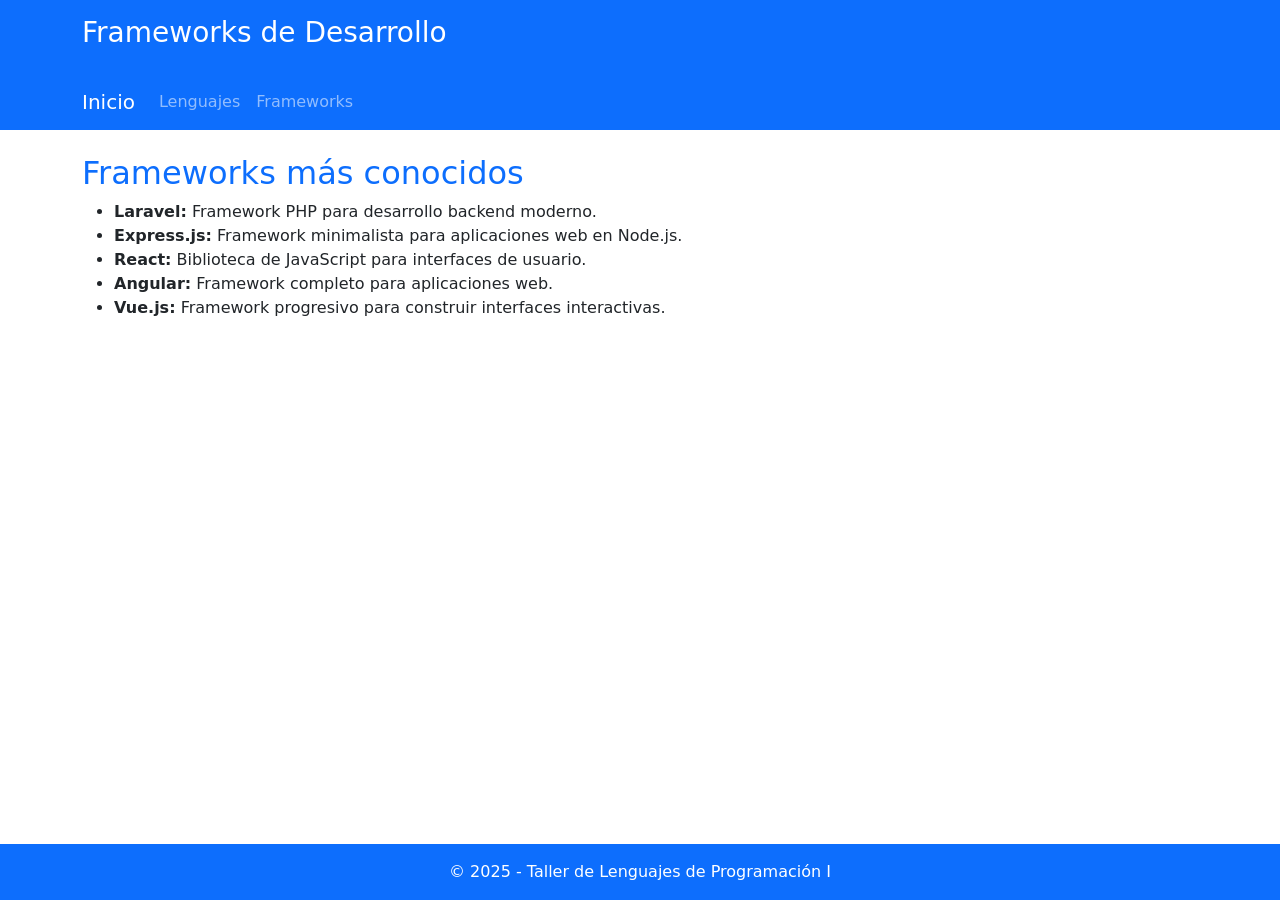
==== recuperatorio-primer-parcial/frameworks.html @ 054c1205 "frameworks.html corregido" ====
<!DOCTYPE html>
<html lang="es">
  <head>
    <meta charset="UTF-8" />
    <meta name="viewport" content="width=device-width, initial-scale=1" />
    <title>Frameworks | Programación</title>
    <!-- Bootstrap 5 CSS -->
    <link
      href="https://cdn.jsdelivr.net/npm/bootstrap@5.3.0/dist/css/bootstrap.min.css"
      rel="stylesheet"
    />
    <!-- Estilos personalizados -->
    <link rel="stylesheet" href="assets/css/frameworks.css" />
  </head>
  <body class="d-flex flex-column min-vh-100">
    <!-- Header principal -->
    <header class="bg-primary text-white p-3">
      <div class="container">
        <h1 class="h3">Frameworks de Desarrollo</h1>
      </div>
    </header>

    <!-- Barra de navegación -->
    <nav class="navbar navbar-expand-lg navbar-dark bg-primary">
      <div class="container">
        <a class="navbar-brand" href="index.html">Inicio</a>
        <div class="collapse navbar-collapse">
          <ul class="navbar-nav">
            <li class="nav-item">
              <a class="nav-link" href="languajes.html">Lenguajes</a>
            </li>
            <li class="nav-item">
              <a class="nav-link" href="frameworks.html">Frameworks</a>
            </li>
          </ul>
        </div>
      </div>
    </nav>

    <!-- Contenido principal -->
    <main class="container py-4">
      <section>
        <h2>Frameworks más conocidos</h2>
        <ul>
          <li>
            <strong>Laravel:</strong> Framework PHP para desarrollo backend moderno.
          </li>
          <li>
            <strong>Express.js:</strong> Framework minimalista para aplicaciones web en Node.js.
          </li>
          <li>
            <strong>React:</strong> Biblioteca de JavaScript para interfaces de usuario.
          </li>
          <li>
            <strong>Angular:</strong> Framework completo para aplicaciones web.
          </li>
          <li>
            <strong>Vue.js:</strong> Framework progresivo para construir interfaces interactivas.
          </li>
        </ul>
      </section>
    </main>

    <!-- Pie de página -->
    <footer class="bg-primary text-white text-center p-3 mt-auto">
      <p class="mb-0">© 2025 - Taller de Lenguajes de Programación I</p>
    </footer>

    <!-- Bootstrap 5 JS  -->
    <script src="https://cdn.jsdelivr.net/npm/bootstrap@5.3.0/dist/js/bootstrap.bundle.min.js"></script>
  </body>
</html>
---- recuperatorio-primer-parcial/assets/css/frameworks.css ----
header,
footer,
.navbar {
  background-color: #0d6efd;
}

.nav-link:hover {
  background-color: #084274;
  color: #ffffff;
}

h2,
h3 {
  color: #0d6efd;
}
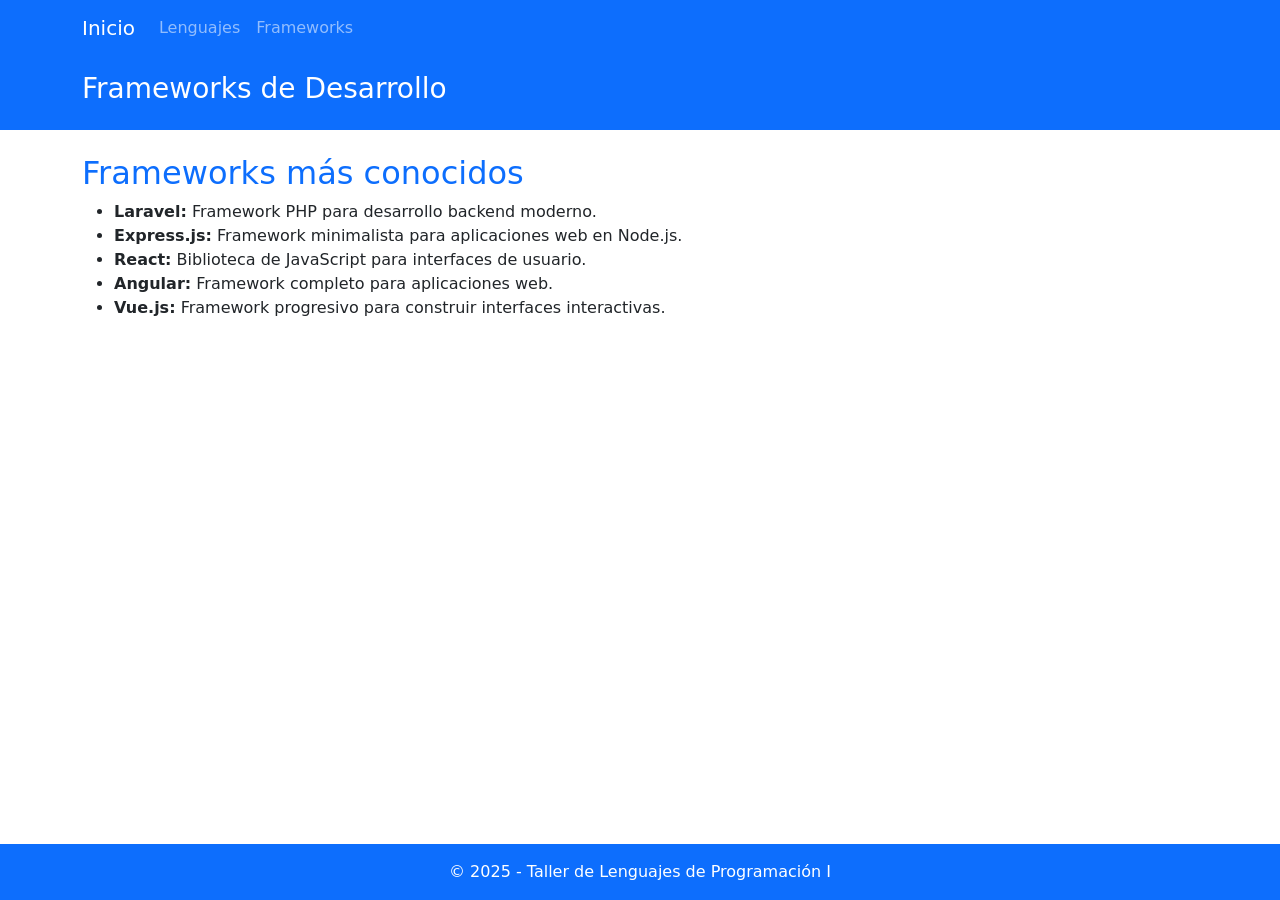
==== commit ebe28f69: "Se corrigio la posicion del header en los archivos .HTML" ====
--- a/recuperatorio-primer-parcial/frameworks.html
+++ b/recuperatorio-primer-parcial/frameworks.html
@@ -13,13 +13,7 @@
     <link rel="stylesheet" href="assets/css/frameworks.css" />
   </head>
   <body class="d-flex flex-column min-vh-100">
-    <!-- Header principal -->
-    <header class="bg-primary text-white p-3">
-      <div class="container">
-        <h1 class="h3">Frameworks de Desarrollo</h1>
-      </div>
-    </header>
-
+   
     <!-- Barra de navegación -->
     <nav class="navbar navbar-expand-lg navbar-dark bg-primary">
       <div class="container">
@@ -36,6 +30,13 @@
         </div>
       </div>
     </nav>
+     <!-- Header principal -->
+    <header class="bg-primary text-white p-3">
+      <div class="container">
+        <h1 class="h3">Frameworks de Desarrollo</h1>
+      </div>
+    </header>
+
 
     <!-- Contenido principal -->
     <main class="container py-4">
